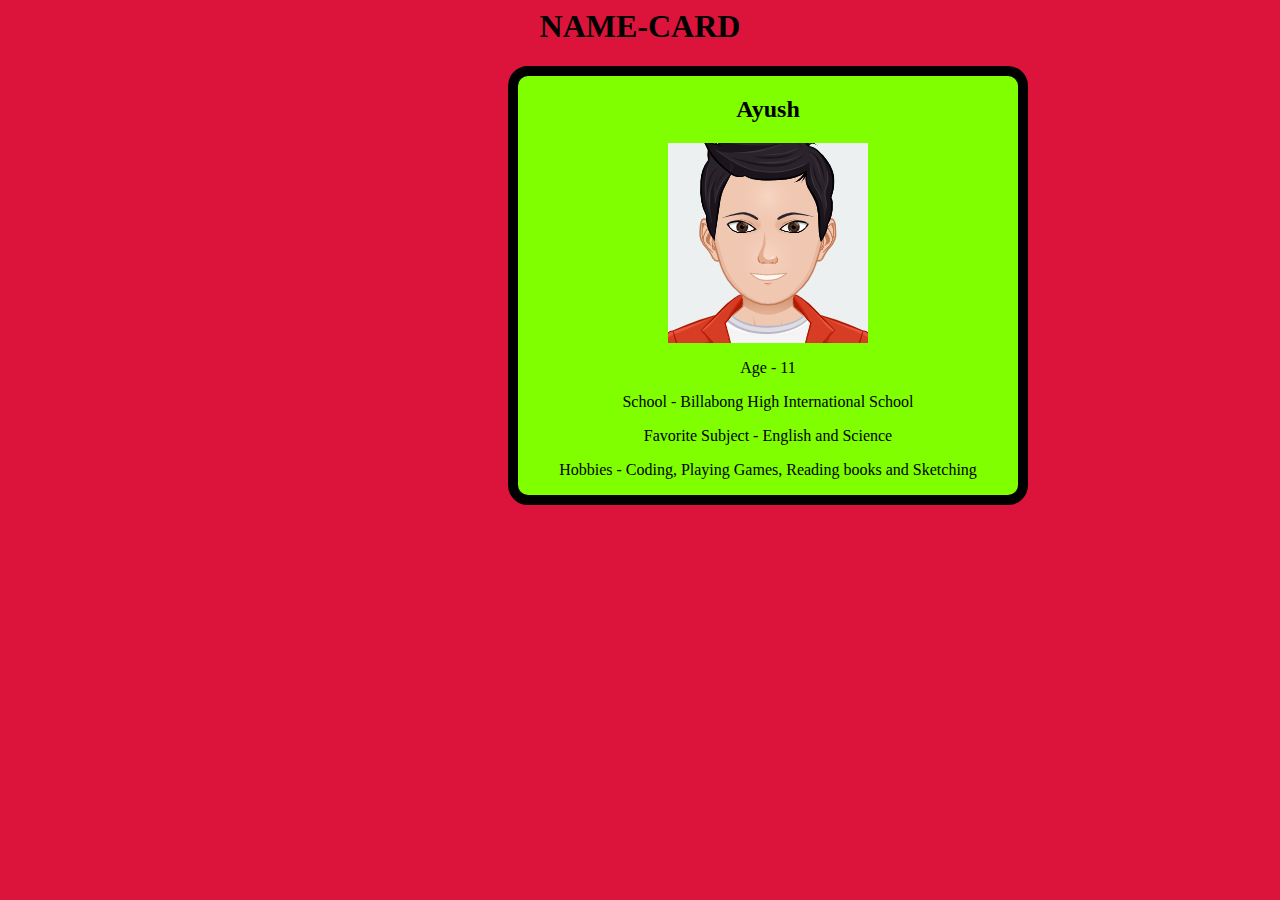
==== index.html @ bd60fa08 "Add files via upload" ====
<html>
    <head>
      <title>Ayush</title> 
      <style>
          body{
              background-color: crimson;
              text-align: center;
          }
          div{
    margin-left: 500px;
    border: 10px solid black;
    border-radius: 20px;
    width: 500px;
    background: chartreuse;
    }

    </style>

    </head>
    <body>
       <h1>NAME-CARD</h1>
       <div>
          <h2>Ayush</h2>
          <img src="LionBoy.png" alt="Ayush">
          <p>Age - 11</p>
          <p>School - Billabong High International School</p>
          <p>Favorite Subject - English and Science</p>
          <p>Hobbies - Coding, Playing Games, Reading books and Sketching</p>
       </div>
       

    </body>

</html>
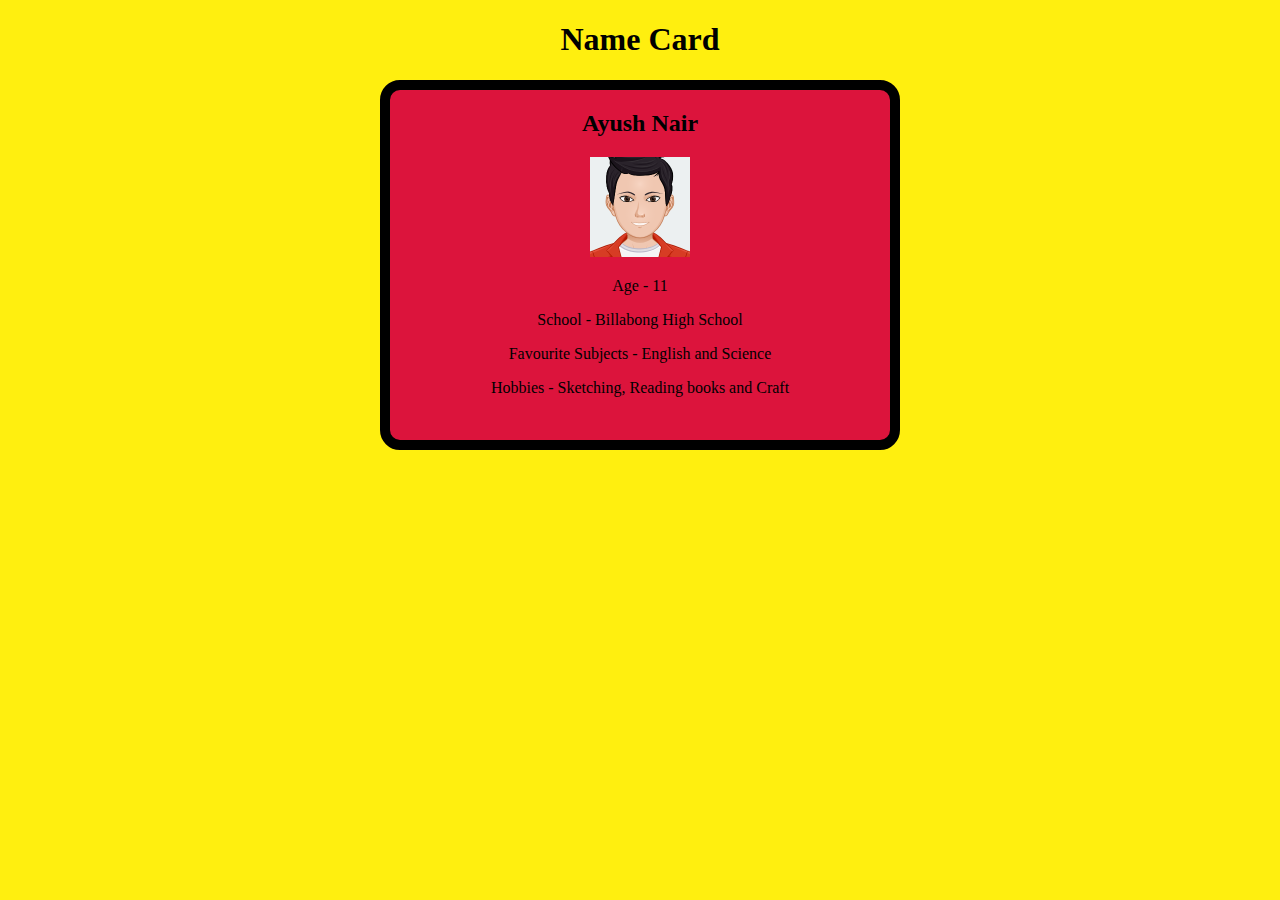
==== commit a9687017: "Add files via upload" ====
--- a/index.html
+++ b/index.html
@@ -1,34 +1,21 @@
-<html>
-    <head>
-      <title>Ayush</title> 
-      <style>
-          body{
-              background-color: crimson;
-              text-align: center;
-          }
-          div{
-    margin-left: 500px;
-    border: 10px solid black;
-    border-radius: 20px;
-    width: 500px;
-    background: chartreuse;
-    }
-
-    </style>
-
-    </head>
-    <body>
-       <h1>NAME-CARD</h1>
-       <div>
-          <h2>Ayush</h2>
-          <img src="LionBoy.png" alt="Ayush">
-          <p>Age - 11</p>
-          <p>School - Billabong High International School</p>
-          <p>Favorite Subject - English and Science</p>
-          <p>Hobbies - Coding, Playing Games, Reading books and Sketching</p>
-       </div>
-       
-
-    </body>
-
-</html>+<!DOCTYPE html>
+<html lang="eng">
+<head>
+    <meta charset="UTF-8">
+    <meta http-equiv="X-UA-Compatilble" content="IE=edge">
+    <meta name="viewport" content="width=device-width, initial-scale=1.0">
+    <title>Name Card</title>
+    <link rel="stylesheet" href="style.css">
+</head>
+<body>
+    <h1>Name Card</h1>
+    <div>
+        <h2>Ayush Nair</h2>
+        <img src="./LionBoy.png" alt="image">
+        <p>Age - 11</p>
+        <p>School - Billabong High School</p>
+        <p>Favourite Subjects - English and Science</p>
+        <p>Hobbies - Sketching, Reading books and Craft</p>
+    </div>
+</body>
+</html>
--- a/style.css
+++ b/style.css
@@ -0,0 +1,19 @@
+body{
+    background-color: rgb(255, 239, 15);
+    text-align: center;
+}
+
+div{
+    margin: auto;
+    border: 10px solid black;
+    border-radius: 20px;
+    width: 500px;
+    height: 350px;
+    background-color: crimson;    
+
+}
+
+img{
+    width: 100px;
+    height: 100px;
+}